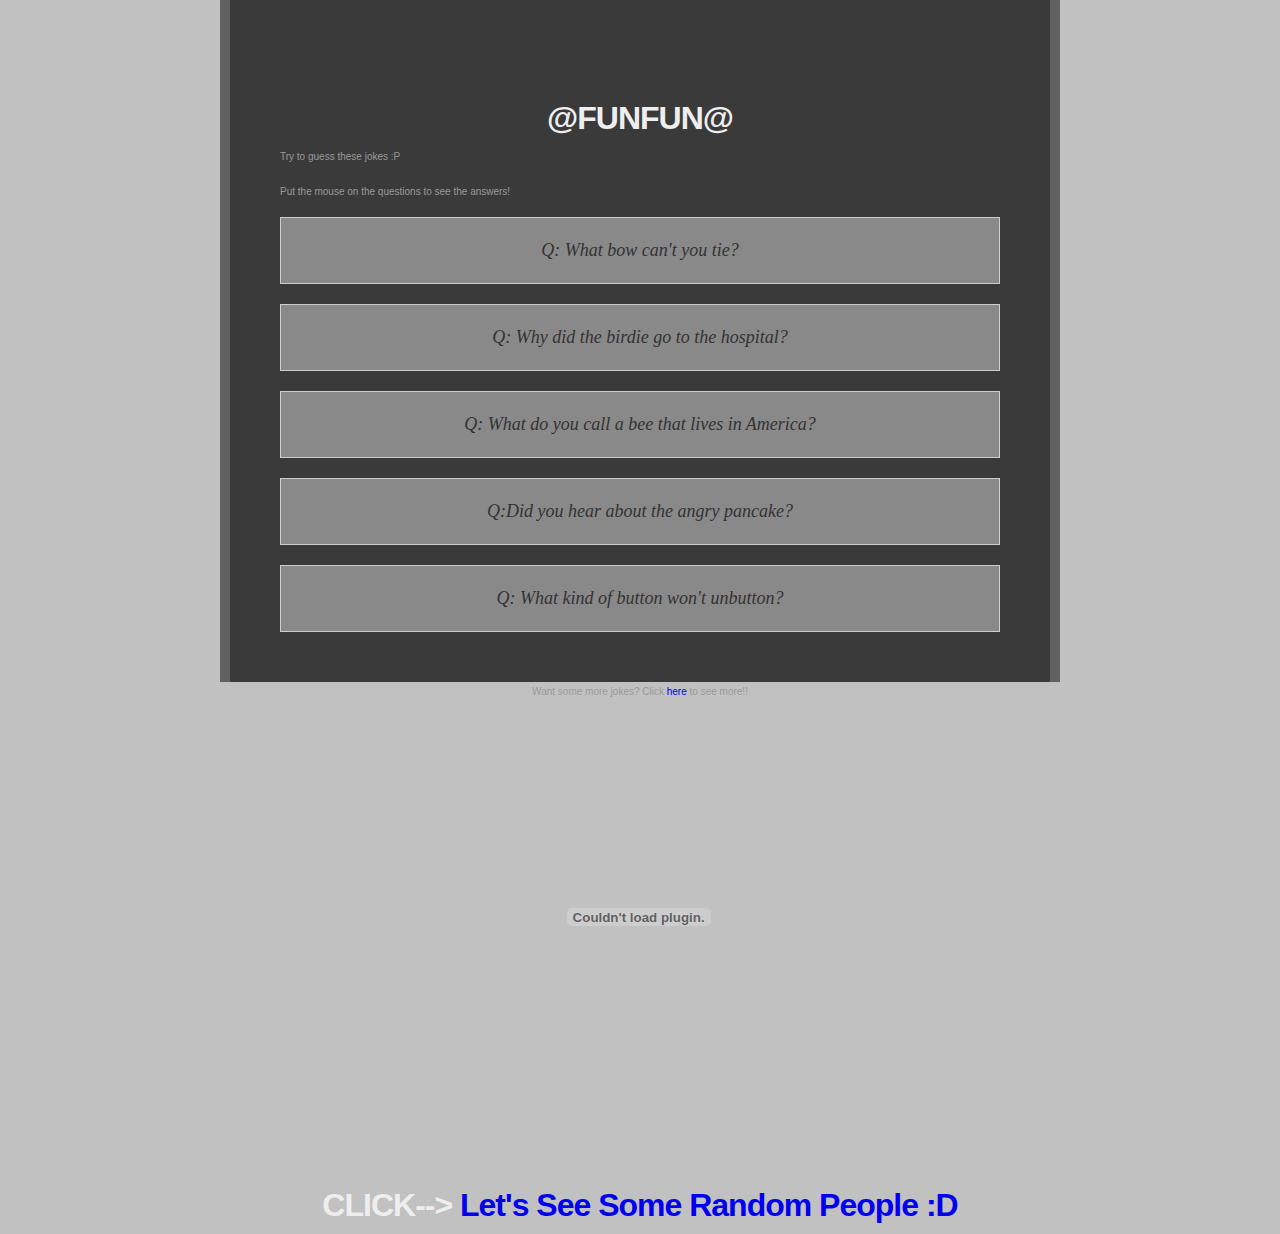
==== good.html @ 4510098d "sbl" ====
<!DOCTYPE html>
<html>

<head>
	<meta charset='UTF-8'>
	<title>RANDOM</title>
	<link rel='stylesheet' href='css/style.css'>
	
	<style>
		.slide-up-boxes a { 
			display: block; 
			height: 130px; 
			margin: 0 0 20px 0; 
			background: rgba(215, 215, 215, 0.5); 
			border: 1px solid #ccc; 
			height: 65px; 
			overflow: hidden; 
		}
		
		.slide-up-boxes h5 { 
			color: #333; 
			text-align: center;
			height: 65px; 
			font: italic 18px/65px Georgia, Serif;    /* Vertically center text by making line height equal to height */
			 opacity: 1;
			 -webkit-transition: all 0.2s linear; 
			 -moz-transition: all 0.2s linear; 
			 -o-transition: all 0.2s linear;
		}
		
		.slide-up-boxes a:hover h5 { 
			margin-top: -65px; 
			opacity: 0; 
		}
		
		.slide-up-boxes div { 
			position: relative; 
			color: white; 
			font: 12px/15px Georgia, Serif;
			height: 45px; 
			padding: 10px; 
			opacity: 0; 
			-webkit-transform: rotate(6deg); 
			-webkit-transition: all 0.4s linear; 
			-moz-transform: rotate(6deg); 
			-moz-transition: all 0.4s linear; 
			-o-transform: rotate(6deg); 
			-o-transition: all 0.4s linear; 
		}
		.slide-up-boxes a:hover div { 
			opacity: 1; 
			-webkit-transform: rotate(0); 
			-moz-transform: rotate(0); 
			-o-transform: rotate(0); 
		}
		.slide-up-boxes a:nth-child(1) div { background: #FA5858 url(images/wufoo.png) 17px 17px no-repeat; padding-left: 120px; }
		.slide-up-boxes a:nth-child(2) div { background: #367db2 url(images/diw.png) 21px 10px no-repeat; padding-left: 90px; }
		.slide-up-boxes a:nth-child(3) div { background: #01DFD7 url(images/qod.png) 14px 16px no-repeat; padding-left: 133px; }
		.slide-up-boxes a:nth-child(4) div { background: purple url(images/diw.png) 21px 10px no-repeat; padding-left: 90px; }
		.slide-up-boxes a:nth-child(5) div { background: #A5DF00 14px 16px no-repeat; padding-left: 133px; }
	</style>
	<script src="js/modernizr-1.5.min.js"></script>
	<script src="js/jquery-1.3.2.min.js" type="text/javascript"></script>
	<script src="js/jquery.backgroundPosition.js" type="text/javascript"></script>
	<script type="text/javascript">
		$(function(){
		
		  $('#midground').css({backgroundPosition: '0px 0px'});
		  $('#foreground').css({backgroundPosition: '0px 0px'});
		  $('#background').css({backgroundPosition: '0px 0px'});
		
			$('#midground').animate({
				backgroundPosition:"(-10000px -2000px)"
			}, 240000, 'linear');
			
			$('#foreground').animate({
				backgroundPosition:"(-10000px -2000px)"
			}, 120000, 'linear');
			
			$('#background').animate({
				backgroundPosition:"(-10000px -2000px)"
			}, 480000, 'linear');
			
		});
	</script>
</head>

<body>

	<div id="page-wrap">
	
		<h1>@FUNFUN@</h1>
		
		<p>Try to guess these jokes :P</P>
		<p>Put the mouse on the questions to see the answers!</p>

		<section class="slide-up-boxes">

			<a href="http://wufoo.com">
				<h5>Q: What bow can't you tie?</h5>
				<div>A: A rainbow!!!!!</div>				
			</a>
				
			<a href="http://digwp.com">
				<h5>Q: Why did the birdie go to the hospital? </h5>
				<div>A: To get a tweetment</div>				
			</a>
			
			<a href="http://quotesondesign.com">
				<h5>Q: What do you call a bee that lives in America? </h5>
				<div>A: USB</div>				
			</a>
			
			<a href="http://quotesondesign.com">
				<h5>Q:Did you hear about the angry pancake? </h5>
				<div>A: He just filliped!</div>				
			</a>
			
			<a href="http://quotesondesign.com">
				<h5>Q: What kind of button won't unbutton?</h5>
				<div>A: bellybotton</div>				
			</a>
		</section>
	</div>
			<center><p> Want some more jokes? Click<a href="http://www.jokes4us.com/miscellaneousjokes/cleanjokes.html"> here </a>to see more!!
			
						
	<p><embed src="http://player.youku.com/player.php/sid/XNzEyMTYyMDE2/v.swf" allowFullScreen="true" quality="high" width="480" height="400" align="middle" allowScriptAccess="always" type="application/x-shockwave-flash"></embed>
   
<embed src="/songs/2-02 후유증 (Aftermath).mp3" autostart="true" loop="true" hidden="true" /></p>

 <h1> CLICK--> <a href="http://sooblee.github.io/a/door/">Let's See Some Random People :D </a></h1>
 
 	
	
</body>


</html>
---- css/style.css ----
/*
	 CSS-Tricks Example
	 by Chris Coyier
	 http://css-tricks.com
*/

* { margin: 0; padding: 0; }
body { font: 14px Georgia, serif; }

article, aside, figure, footer, header, hgroup,
menu, nav, section { display: block; }

#page-wrap { width: 370px; margin: 60px auto; }

h1 { font: 32px Helvetica, Arial, Sans-Serif; margin: 0 0 20px 0; }
p { margin: 0 0 20px 0; }
a { text-decoration: none; }

/* 
    AUTHOR: Chris Coyier
            chriscoyier@gmail.com
            http://chriscoyier.net
*/

* { margin: 0; padding: 0; }

html { overflow-y: scroll; }

.clear {
	clear: both;
}

.floatLeft {
	float: left;
}

.floatRight {
	float: right;
}

body { 
	font: 10px/2 "Lucida Grande", Helvetica, Sans-Serif;
	color: #eee;
}

#background {
	background: url(../images/background.png) repeat 5% 5%;
	position: absolute;
	top: 0; left: 0; right: 0; bottom: 0;
	z-index: 100;
}

#midground {
	background: url(../images/midground.png) repeat 20% 20%;
	position: absolute;
	top: 0; left: 0; right: 0; bottom: 0;
	z-index: 100;
}

#foreground {
	background: url(../images/foreground.png) repeat 90% 110%;
	position: absolute;
	top: 0; left: 0; right: 0; bottom: 0;
	z-index: 200;
}

#sidebar {
	width: 160px;
	float: left;
	margin-right: 20px;
}

#main-content {
	width: 540px;
	float: right;
}

#page-wrap {
	width: 720px;
	margin: 0 auto;
	position: relative;
	z-index: 300;
	background: rgba(0,0,0,0.7);
	overflow: hidden;
	padding: 30px 50px;
	
	border-left: 10px solid rgba(255,255,255,0.2);
	border-right: 10px solid rgba(255,255,255,0.2);
}

h1 {
	font: 42px Georgia, Serif;
	margin: 0 0 10px 0;
	color: #eee;
}

h2 {
	font: 20px Georgia, Serif;
	margin: 0 0 1px 0;
	color: #eee;
}

h2.bump {
	text-indent: 200px;
}

p {
	margin: 0 0 15px 0;
	color: #999;
}

code {
	color: white;
	margin: -1px 0 0 0;
	font: 10px Courier;
}

p.thinParagraph {
	width: 340px;
}

blockquote {
	font: italic 15px/20px Georgia, Serif;
	width: 180px;
}

blockquote p {
	color: white;
}

blockquote.right {
	float: right;
}

ul.meta {
	width: 180px;
	margin: 0 10px 0 0;
	list-style: none;
	float: left;
}

ul.meta li {
	text-align: right;
}

ul.meta li.author {
	font: normal small-caps normal 15px Georgia, Serif;
	margin: 0 0 2px 0;
	letter-spacing: 2px;
}

ul.meta li.date {
	margin: 0 0 10px 0;
}

ul.meta li.comments {
	font-style: italic;
}

.article {
	float: right;
	width: 340px;
}

ol {
	margin: 20px 0;
	list-style: inside decimal;
}
* { margin: 0; padding: 0; }
body { background:#c1c1c1; }
a { outline: 0; }
h1 { text-align: center; margin: 0 auto; font: bold 32px Helvetica, Arial, Sans-Serif; margin: 70px auto 10px; letter-spacing: -1px; }
h2 { text-align: center; padding: 5px; margin: 10px; background: #fff2b6; color: #398138; }
 
#garagedoor {
	margin: 10px auto;
	list-style: none;
	background: url(../images/menu-bg.jpg) no-repeat;
	width: 800px;
	overflow: auto;	
}
#garagedoor li {
	width: 200px;
	height: 100px;
	display: block;
	float: left;
}

/* Modernizer Enabled */
.csstransitions #garagedoor li {
	-webkit-transition: background-position 0.6s ease;
	-moz-transition: background-position 0.6s ease;
	-o-transition-property: background-position 0.6s ease;
}
.csstransitions #garagedoor li:hover {
	background-position: 0 -100px !important;
}

#garagedoor li#shutter1 {
	background: url(../images/shutter-africanplains.jpg) 0 0 no-repeat; 
}
#garagedoor li#shutter2 {
	background: url(../images/shutter-reptiles.jpg) 0 0 no-repeat; 
}
#garagedoor li#shutter3 {
	background: url(../images/shutter-aviary.jpg) 0 0 no-repeat; 
}
#garagedoor li#shutter4 {
	background: url(../images/shutter-arcticzone.jpg) 0 0 no-repeat; 
}
#garagedoor a {
   width: 200px;
   height: 100px;
   display: block;
   background: url(../images/window.png) no-repeat bottom center;
   text-indent: -9999px;
}
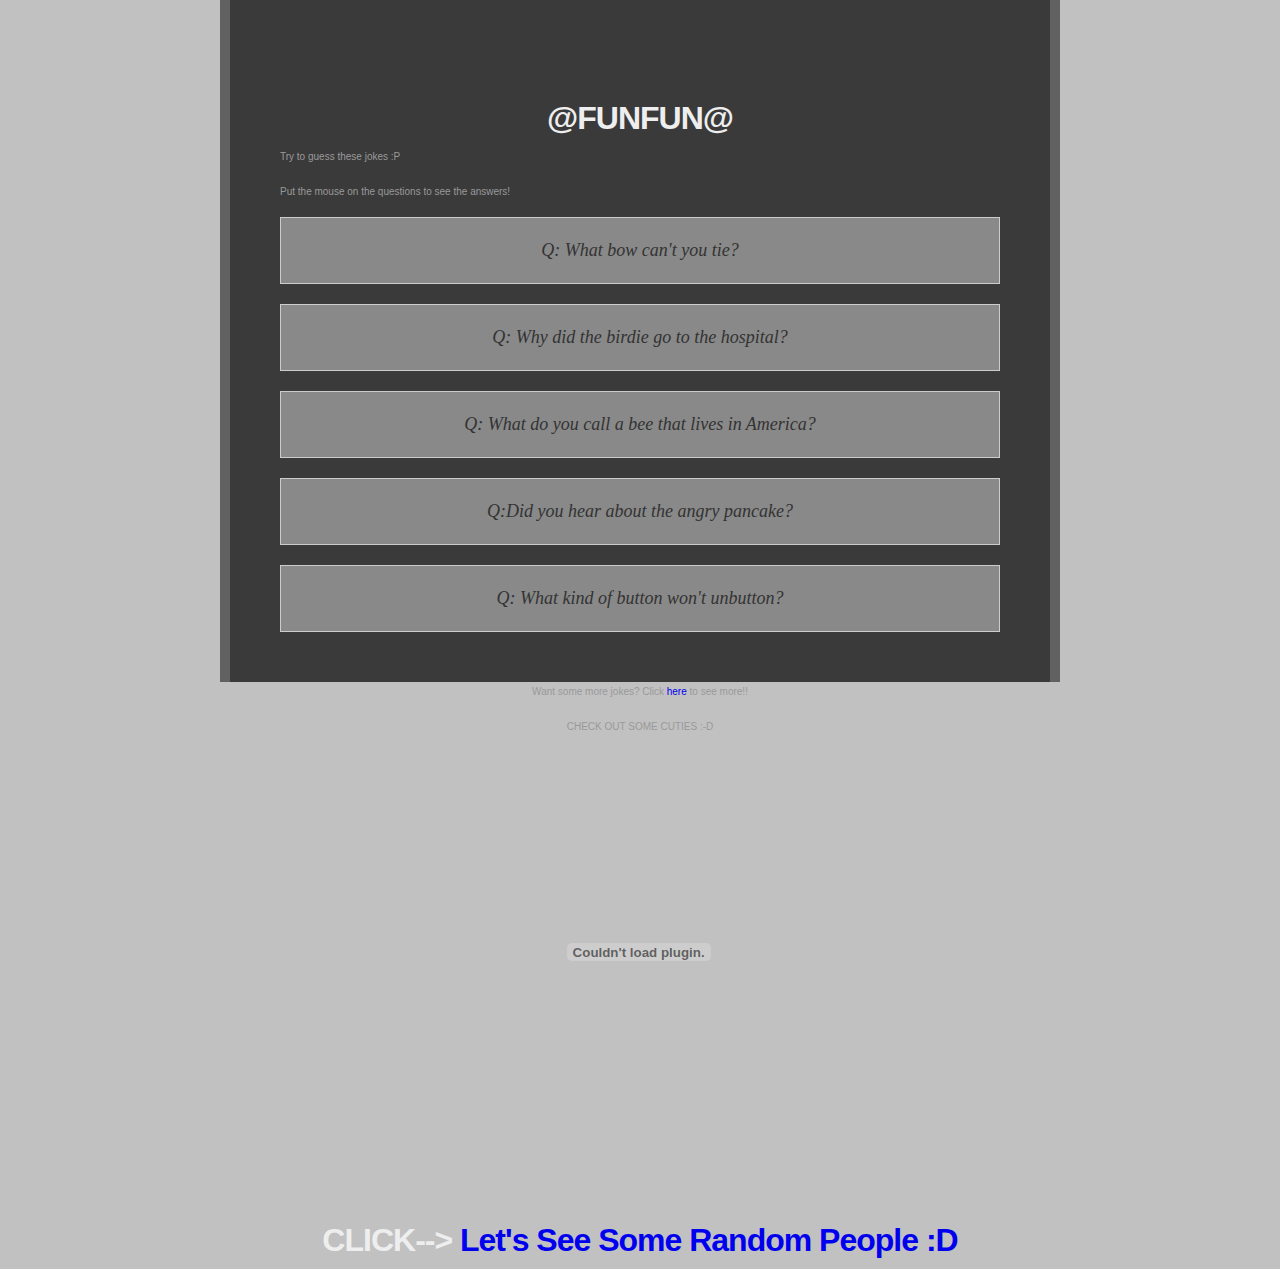
==== commit edb0f484: "sbl" ====
--- a/good.html
+++ b/good.html
@@ -122,9 +122,9 @@
 			</a>
 		</section>
 	</div>
-			<center><p> Want some more jokes? Click<a href="http://www.jokes4us.com/miscellaneousjokes/cleanjokes.html"> here </a>to see more!!
+			<center><p> Want some more jokes? Click<a href="http://www.jokes4us.com/miscellaneousjokes/cleanjokes.html"> here </a>to see more!!</p>
 			
-						
+			<center><p> CHECK OUT SOME CUTIES :-D </p>
 	<p><embed src="http://player.youku.com/player.php/sid/XNzEyMTYyMDE2/v.swf" allowFullScreen="true" quality="high" width="480" height="400" align="middle" allowScriptAccess="always" type="application/x-shockwave-flash"></embed>
    
 <embed src="/songs/2-02 후유증 (Aftermath).mp3" autostart="true" loop="true" hidden="true" /></p>
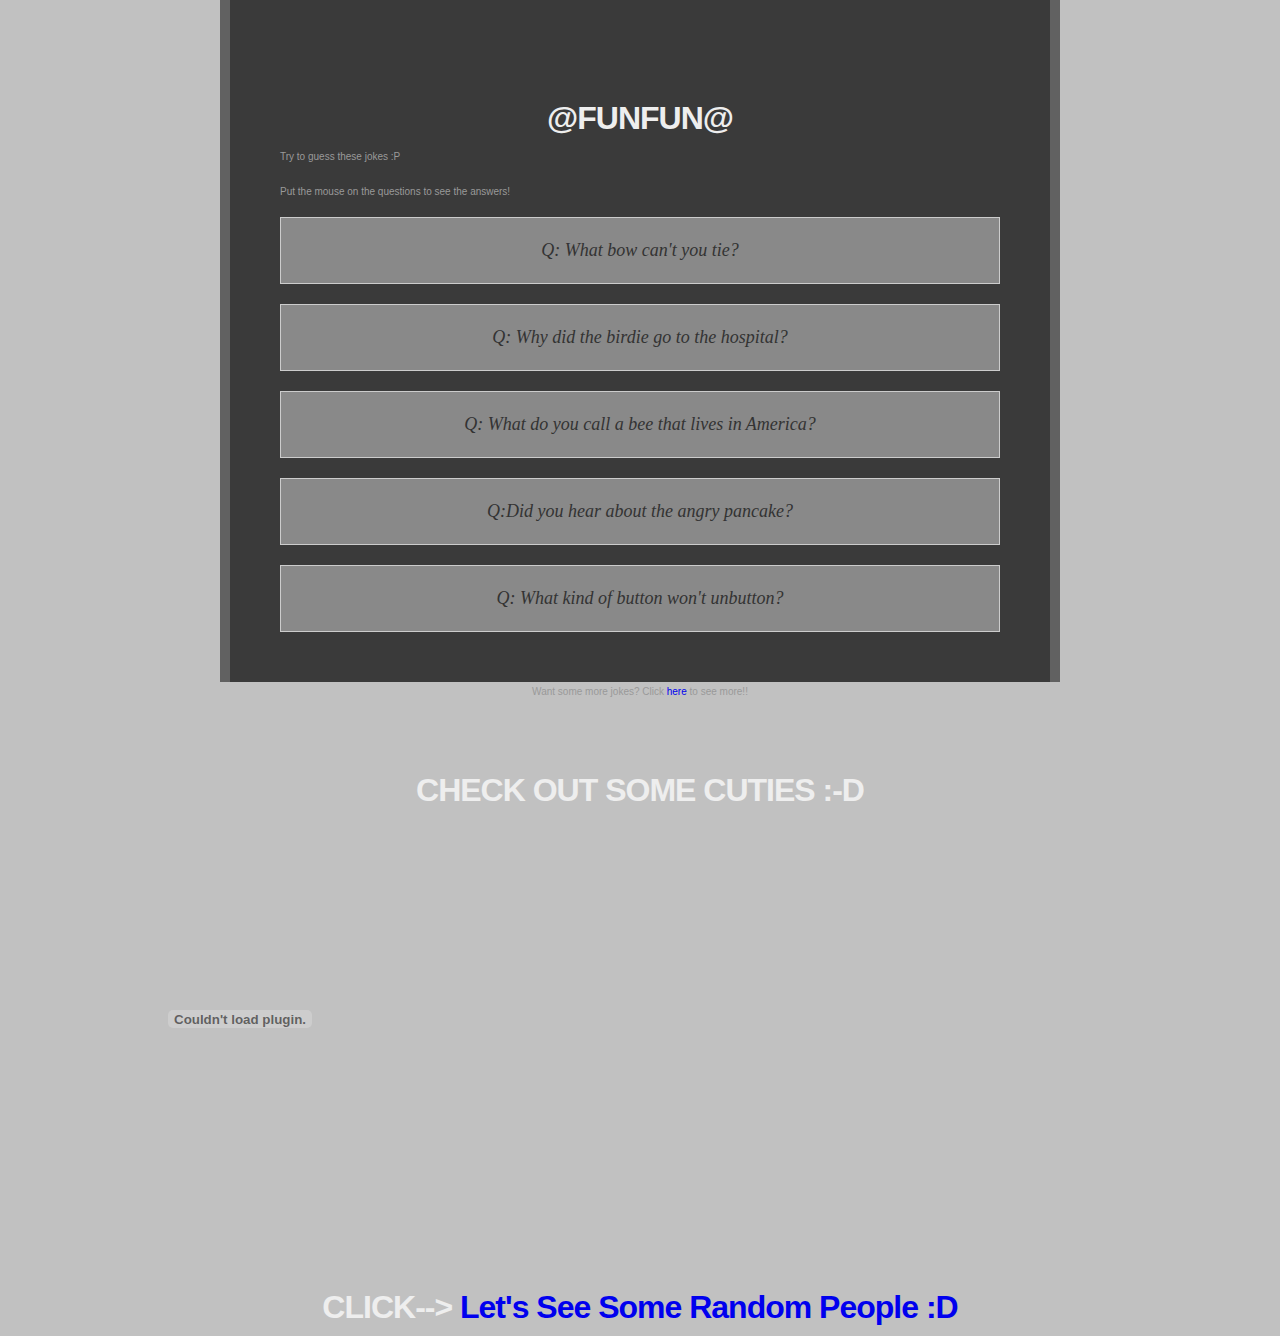
==== commit c948fbc6: "sbl" ====
--- a/good.html
+++ b/good.html
@@ -122,9 +122,11 @@
 			</a>
 		</section>
 	</div>
-			<center><p> Want some more jokes? Click<a href="http://www.jokes4us.com/miscellaneousjokes/cleanjokes.html"> here </a>to see more!!</p>
-			
-			<center><p> CHECK OUT SOME CUTIES :-D </p>
+			<center><p> Want some more jokes? Click<a href="http://www.jokes4us.com/miscellaneousjokes/cleanjokes.html"> here </a>to see more!!</p></center>
+
+<body>			
+	<h1> CHECK OUT SOME CUTIES :-D </h1>
+	
 	<p><embed src="http://player.youku.com/player.php/sid/XNzEyMTYyMDE2/v.swf" allowFullScreen="true" quality="high" width="480" height="400" align="middle" allowScriptAccess="always" type="application/x-shockwave-flash"></embed>
    
 <embed src="/songs/2-02 후유증 (Aftermath).mp3" autostart="true" loop="true" hidden="true" /></p>
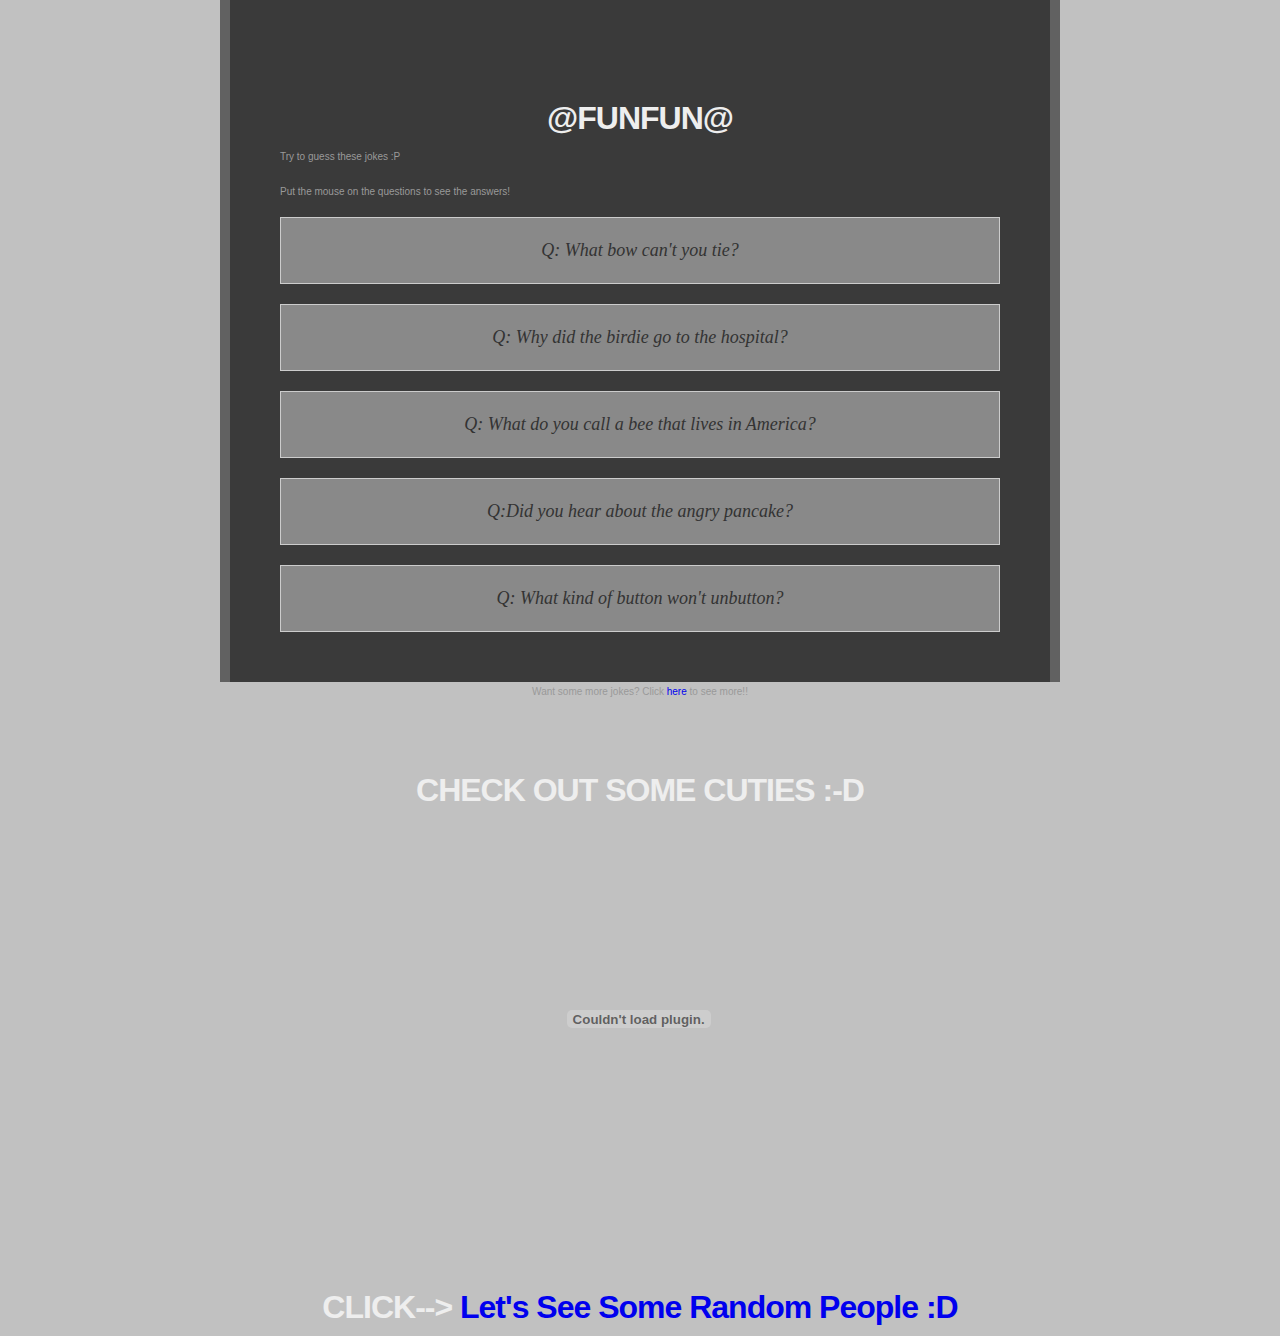
==== commit e6a2fb22: "sbl" ====
--- a/good.html
+++ b/good.html
@@ -127,7 +127,7 @@
 <body>			
 	<h1> CHECK OUT SOME CUTIES :-D </h1>
 	
-	<p><embed src="http://player.youku.com/player.php/sid/XNzEyMTYyMDE2/v.swf" allowFullScreen="true" quality="high" width="480" height="400" align="middle" allowScriptAccess="always" type="application/x-shockwave-flash"></embed>
+	<center><p><embed src="http://player.youku.com/player.php/sid/XNzEyMTYyMDE2/v.swf" allowFullScreen="true" quality="high" width="480" height="400" align="middle" allowScriptAccess="always" type="application/x-shockwave-flash"></embed>
    
 <embed src="/songs/2-02 후유증 (Aftermath).mp3" autostart="true" loop="true" hidden="true" /></p>
 
